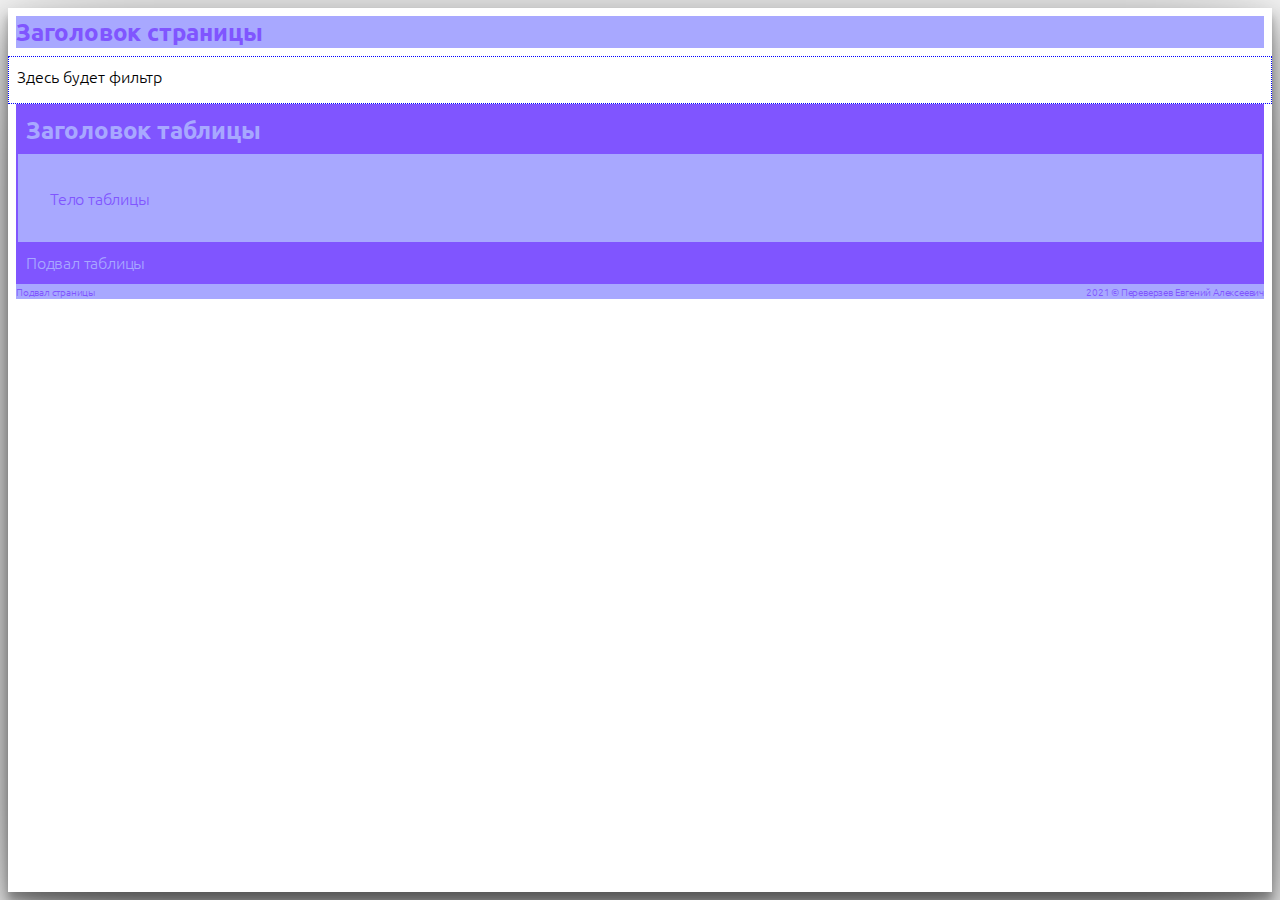
==== index.html @ f3ff739e "Начало." ====
<!DOCTYPE HTML>
<html>
	<head lang="ru">
		<meta charset="windows-1251"/>
        <title>&laquo;���������&raquo; �����</title>
        <link href="./font.css" rel="stylesheet"/>
        <link href="./style.css" rel="stylesheet"/>

    </head>
    <body>
        <div class="body">
            <div class="header typography-1 color-style-1">��������� ��������</div>
            <div class="filter-bar bordered-blue">����� ����� ������</div>
            <div class="table-wrapper border-style-1">
                <div class="table-header typography-1 color-style-2">��������� �������</div>
                <div class="table-body typography-2 color-style-1">Te�o �������</div>
                <div class="table-footer typography-2 color-style-2">������ �������</div>
            </div>
            <div class="footer typography-3 color-style-1">
                <span>������ ��������</span><span class="align-left">2021 &copy; ���������� ������� ����������</span>
            </div>
        </div>
    </body>
</html>
---- font.css ----
/* regular - 400 */
@font-face {
    font-family: 'Ubuntu';
    src:url(./fonts/Ubuntu-Regular.ttf);
}
@font-face {
    font-family: 'Ubuntu';
    src:url(./fonts/Ubuntu-Italic.ttf);
    font-style: italic;
}
@font-face {
    font-family: 'Ubuntu';
    src:url(./fonts/Ubuntu-Regular.ttf);
    font-weight: 400;
}
@font-face {
    font-family: 'Ubuntu';
    src:url(./fonts/Ubuntu-Italic.ttf);
    font-style: italic;
    font-weight: 400;
}
/* bold - 700 */
@font-face {
    font-family: 'Ubuntu';
    src:url(./fonts/Ubuntu-Bold.ttf);
    font-weight: bold;
}
@font-face {
    font-family: 'Ubuntu';
    src:url(./fonts/Ubuntu-BoldItalic.ttf);
    font-style: italic;
    font-weight: bold; 
}
@font-face {
    font-family: 'Ubuntu';
    src:url(./fonts/Ubuntu-Bold.ttf);
    font-weight: 700;
}
@font-face {
    font-family: 'Ubuntu';
    src:url(./fonts/Ubuntu-BoldItalic.ttf);
    font-style: italic;
    font-weight: 700; 
}
/* light - 300 */
@font-face {
    font-family: 'Ubuntu';
    src:url(./fonts/Ubuntu-Light.ttf);
    font-weight: lighter;
}
@font-face {
    font-family: 'Ubuntu';
    src:url(./fonts/Ubuntu-LightItalic.ttf);
    font-style: italic;
    font-weight: lighter;
}
@font-face {
    font-family: 'Ubuntu';
    src:url(./fonts/Ubuntu-Light.ttf);
    font-weight: 300;
}
@font-face {
    font-family: 'Ubuntu';
    src:url(./fonts/Ubuntu-LightItalic.ttf);
    font-style: italic;
    font-weight: 300;
}
/* medium - 500 */
@font-face {
    font-family: 'Ubuntu';
    src:url(./fonts/Ubuntu-Medium.ttf);
    font-weight: 500;
}
@font-face {
    font-family: 'Ubuntu';
    src:url(./fonts/Ubuntu-MediumItalic.ttf);
    font-style: italic;
    font-weight: 500;
}
---- style.css ----
* 		{
        box-sizing: border-box;
        }
body    {
        font-family: "Ubuntu", sans-serif; 
        margin: 0.5rem;
        }
.body   
        {
        position: absolute;
        left: 0.5rem;
        right: 0.5rem;
        top: 0.5rem;
        bottom: 0.5rem;
        }
.header
        {
        margin: 0.5rem;
        display: flex;
        flex-direction: row;
        align-items: flex-start;
        padding: 0px;
        position: static;   
        }
.filter-bar
        {
        height: 3rem;
        display: flex;
        flex-direction: row;
        justify-content: space-between;
        align-items: flex-start;
        padding: 0.5rem;
        }
.table-wrapper
        {
        margin: 0 0.5rem;
        display: flex;
        flex-direction: column;
        align-items: flex-start;
        padding: 0px;
        position: relative;
        /*width: 1080px;
        height: 320px; */  
        }
.table-header
        {
        display: flex;
        flex-direction: row;
        align-items: flex-start;
        padding: 0.5rem;
        position: static;
        width: 100%;
        /*width: 1080px;
        height: 48px;
        left: calc(50% - 1080px/2);
        top: 0px;*/
        }
.table-body
        {
        display: flex;
        flex-direction: row;
        align-items: flex-start;
        padding: 2rem;
        position: static;
        width: 100%;
        /*width: 1080px;
        height: 224px;
        left: calc(50% - 1080px/2);
        top: 48px;*/
        }
.table-footer 
        {
        display: flex;
        flex-direction: row;
        align-items: flex-start;
        padding: 0.5rem;
        position: static;
        width: 100%;
        /*height: 48px;
        left: calc(50% - 1080px/2);
        top: 272px;*/
            
        }




.footer {
        display: block;
        margin: 0 0.5rem 0.5rem;
        }
.align-left 
        {
        float: right;
        }
/* typography */        
.typography-1
        {
        font: normal bold 1.5rem/2rem Ubuntu;
        letter-spacing: -0.2px;
        }
.typography-2
        {
        font: normal 1rem/1.5rem Ubuntu;
        letter-spacing: -0.2px;
        }
.typography-3
        {
        font: x-small Ubuntu;
        letter-spacing: -0.2px;
        }
/* borders and colors */        
.bordered-blue 
        {
        border: 1px dotted blue;
        }

.border-style-1
        {
        border: 2px solid #8055FF;    
        }

.color-style-1
        {
        background-color: #A8A8FF;
        color: #8055FF;    
        }
.color-style-2
        {
        background-color: #8055FF;
        color: #A8A8FF;    
        }
.body   {
        background: white;
        box-shadow: 0px 32px 128px rgba(0, 0, 0, 0.5), 0px 16px 32px rgba(0, 0, 0, 0.34), 0px 8px 8px rgba(0, 0, 0, 0.25);
        }
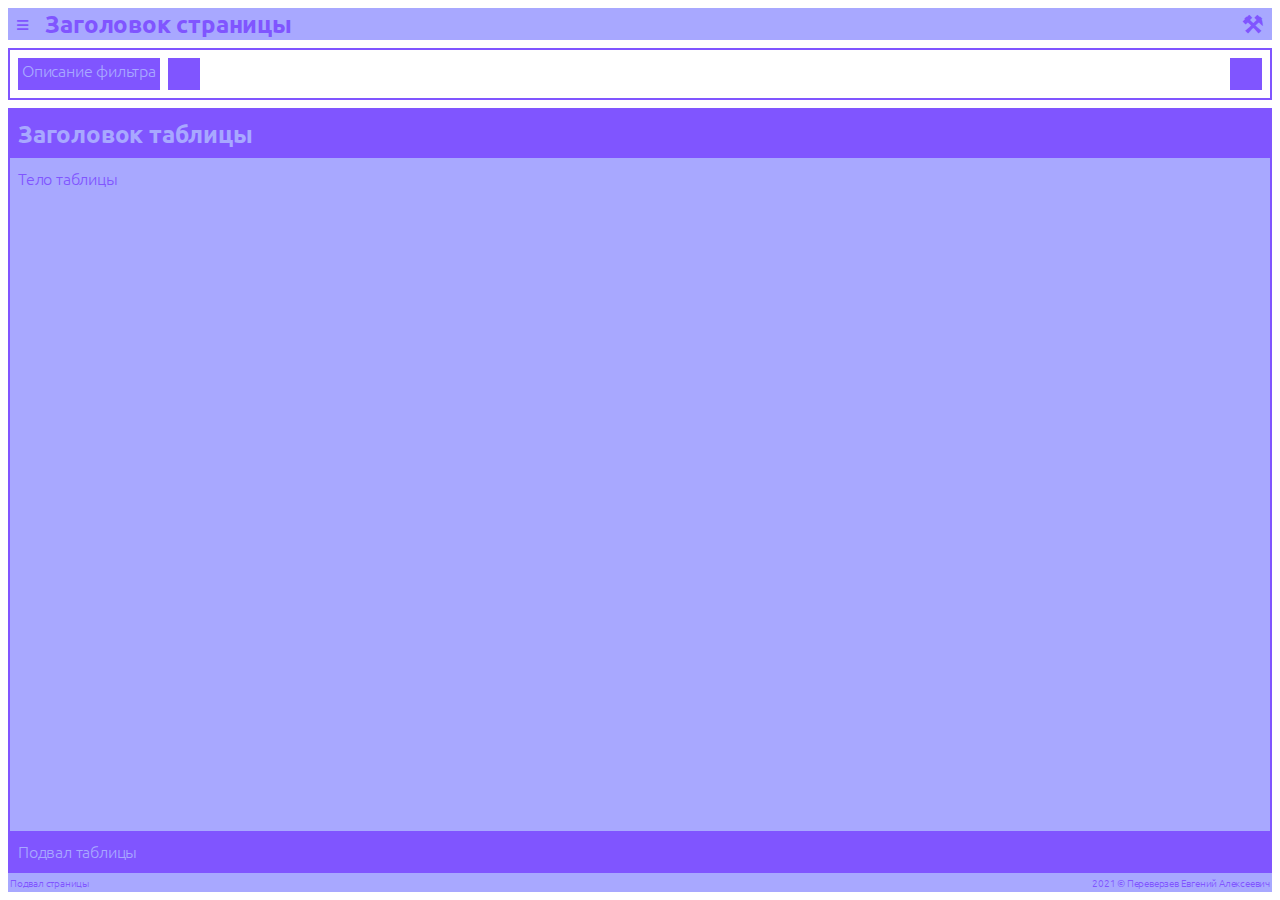
==== commit c1185ef6: "Исправление по коментариям. Добавлены элементы фильтра на главную страницу." ====
--- a/index.html
+++ b/index.html
@@ -8,17 +8,27 @@
 
     </head>
     <body>
-        <div class="body">
-            <div class="header typography-1 color-style-1">��������� ��������</div>
-            <div class="filter-bar bordered-blue">����� ����� ������</div>
+        <div class="header typography-1 color-style-1">
+            <div class="header main-menu">&equiv;</div>
+            <div class="header header-title">��������� ��������</div>
+            <div class="header tune-menu">&#9874;</div>
+        </div>
+        <div class="content">
+            <div class="filter-bar typography-2 border-style-1">
+                <div class="filter-lev1">
+                    <div class="filter-lev2 color-style-2">�������� �������</div>
+                    <div class="filter-lev2 active-box color-style-2"></div>   
+                </div>
+                <div class="filter-lev1 active-box color-style-2"></div>
+            </div>
             <div class="table-wrapper border-style-1">
                 <div class="table-header typography-1 color-style-2">��������� �������</div>
                 <div class="table-body typography-2 color-style-1">Te�o �������</div>
                 <div class="table-footer typography-2 color-style-2">������ �������</div>
             </div>
-            <div class="footer typography-3 color-style-1">
-                <span>������ ��������</span><span class="align-left">2021 &copy; ���������� ������� ����������</span>
-            </div>
+        </div>
+        <div class="footer typography-3 color-style-1">
+            <span class="footer-item">������ ��������</span><span class="footer-item">2021 &copy; ���������� ������� ����������</span>
         </div>
     </body>
 </html>--- a/style.css
+++ b/style.css
@@ -1,99 +1,96 @@
-
-* 		{
-        box-sizing: border-box;
+html    {
+        height: 100%;
+        font-family: "Ubuntu", sans-serif; 
         }
 body    {
-        font-family: "Ubuntu", sans-serif; 
-        margin: 0.5rem;
-        }
-.body   
-        {
-        position: absolute;
-        left: 0.5rem;
-        right: 0.5rem;
-        top: 0.5rem;
-        bottom: 0.5rem;
+        box-sizing: border-box;
+        margin: 0;
+        height: 100%;
+        display: flex;
+        flex-direction: column;
         }
 .header
         {
-        margin: 0.5rem;
+        margin: 0.5rem 0.5rem 0;
         display: flex;
-        flex-direction: row;
-        align-items: flex-start;
         padding: 0px;
-        position: static;   
         }
-.filter-bar
+.header-title, .main-menu, .tune-menu
         {
-        height: 3rem;
-        display: flex;
-        flex-direction: row;
-        justify-content: space-between;
-        align-items: flex-start;
-        padding: 0.5rem;
+        margin: 0;
+        padding: 0 0.5rem;        
         }
-.table-wrapper
+.header-title
+        {
+        flex: 1;        
+        }        
+
+.content
         {
         margin: 0 0.5rem;
         display: flex;
-        flex-direction: column;
-        align-items: flex-start;
-        padding: 0px;
-        position: relative;
-        /*width: 1080px;
-        height: 320px; */  
+        flex-direction: column;        
+        flex: 1;
         }
-.table-header
+
+.footer {
+        margin: 0 0.5rem 0.5rem;
+        display: flex;
+        justify-content: space-between;
+        }
+.footer-item
         {
+        margin: 0;
+        padding: 0.125rem;        
+        }        
+
+.filter-bar
+        {
+        margin: 0.5rem 0;                 
+        padding: 0.5rem;
         display: flex;
-        flex-direction: row;
-        align-items: flex-start;
-        padding: 0.5rem;
-        position: static;
-        width: 100%;
-        /*width: 1080px;
-        height: 48px;
-        left: calc(50% - 1080px/2);
-        top: 0px;*/
+        justify-content: space-between;
         }
-.table-body
+.filter-lev1
         {
-        display: flex;
-        flex-direction: row;
-        align-items: flex-start;
-        padding: 2rem;
-        position: static;
-        width: 100%;
-        /*width: 1080px;
-        height: 224px;
-        left: calc(50% - 1080px/2);
-        top: 48px;*/
-        }
-.table-footer 
+        margin: 0;
+        display: flex;        
+        }        
+.filter-lev2
         {
-        display: flex;
-        flex-direction: row;
-        align-items: flex-start;
-        padding: 0.5rem;
-        position: static;
-        width: 100%;
-        /*height: 48px;
-        left: calc(50% - 1080px/2);
-        top: 272px;*/
-            
+        margin: 0 0.5rem 0 0;
+        padding: 0 0.25rem;        
+        }        
+
+.active-box
+        {
+        padding: 0;        
+        height: 2rem;
+        width: 2rem;        
         }
 
 
 
 
-.footer {
-        display: block;
-        margin: 0 0.5rem 0.5rem;
+
+.table-wrapper
+        {
+        margin: 0;
+        padding: 0px;
+        display: flex;
+        flex-direction: column;
+        flex: 1;
         }
-.align-left 
+.table-header, .table-body, .table-footer 
         {
-        float: right;
+        padding: 0.5rem;
         }
+.table-body
+        {
+        flex: 1;
+        }
+
+
 /* typography */        
 .typography-1
         {
@@ -126,12 +123,10 @@
         background-color: #A8A8FF;
         color: #8055FF;    
         }
-.color-style-2
+.color-style-2, .main-menu:hover, .tune-menu:hover 
         {
         background-color: #8055FF;
         color: #A8A8FF;    
         }
-.body   {
-        background: white;
-        box-shadow: 0px 32px 128px rgba(0, 0, 0, 0.5), 0px 16px 32px rgba(0, 0, 0, 0.34), 0px 8px 8px rgba(0, 0, 0, 0.25);
-        }+
+    